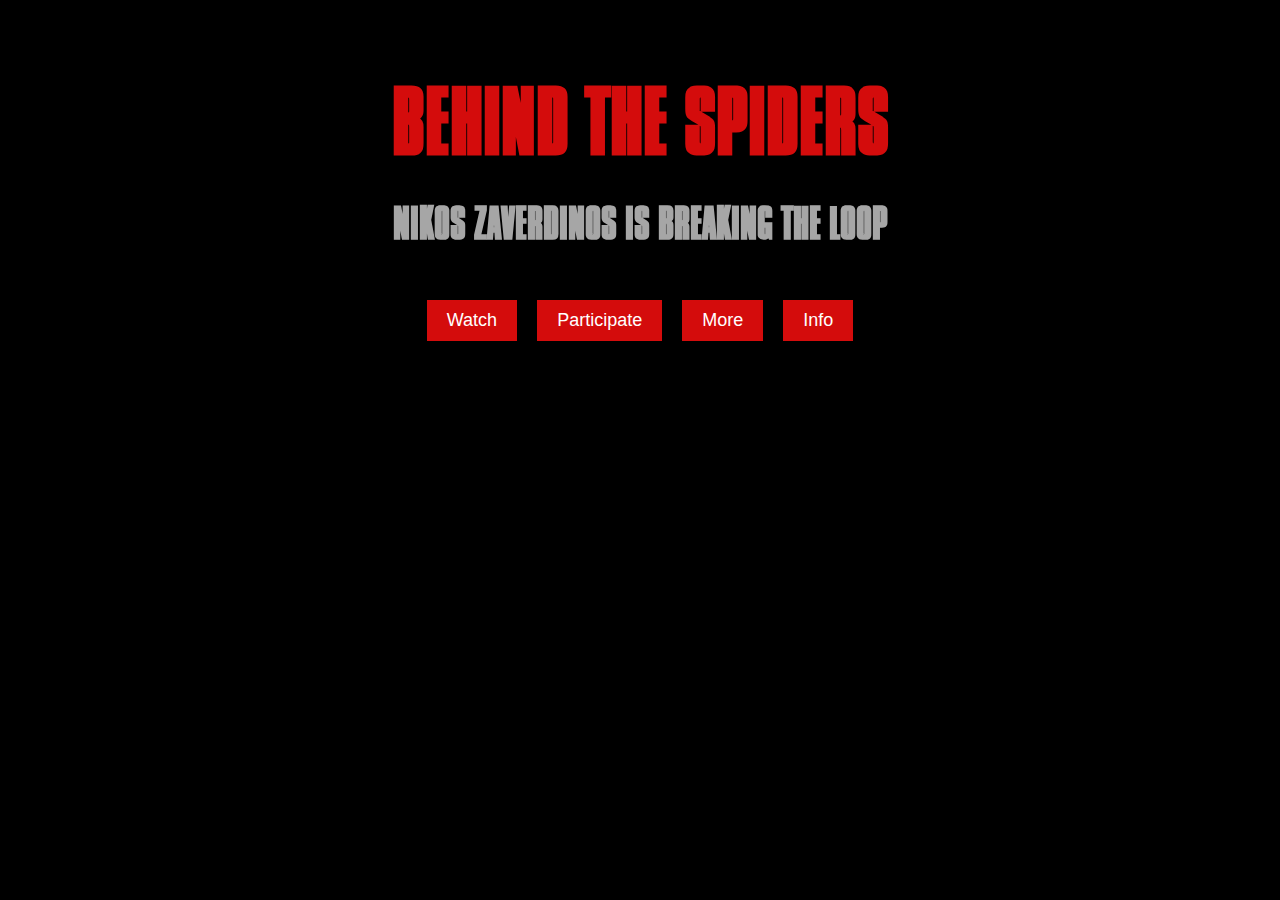
==== site/answers.html @ cd72414f "Add files via upload" ====
<!DOCTYPE html>
<html>
<head>
    <!DOCTYPE html>
    <html>
    <head>
      <link rel="stylesheet" type="text/css" href="./style.css"/>
      <title>Questions</title>
    </head>
    <body>
      <h1><a href='../index.html'>BEHIND THE SPIDERS</a></h1>
      <h2>NIKOS ZAVERDINOS IS BREAKING THE LOOP</h2>
    <div class="buttons">
      <button onclick="window.location.href='./watch.html'">Watch</button>
      <button onclick="window.location.href='./questions.html'">Participate</button>
      <button onclick="window.location.href='./answers.html'">More</button>
      <button onclick="window.location.href='./more-info.html'">Info</button>
    </div>
    </body>
    </html>
  <div class="container">
---- site/style.css ----
@font-face {
  	font-family: "compacta";
  	src: url("./CompactaPlain.woff") format('woff');
    }
    body {
      background-color: black;
      color: white;
      font-family: "compacta", sans-serif;
      text-align: center;
      margin: 0;
      padding: 0;
      /*background-image: url("https://drive.google.com/uc?id=1MRS9ZFz0-fc_N7UtLfQCV1vEyUGY2I1j");
      background-size: cover;*/
    }
    h1 {
      font-size: 100px;
      font-family: "compacta", sans-serif;
      color: #d40c0c;
      margin-bottom: 20px;
    }
    h2 {
      font-size: 49px;
      font-family: "compacta", sans-serif;
      color: #a6a6a6;
      margin-top: 20px;
    }
    a {
	text-decoration: none;
	color: #d40c0c;
    }
    p {
	font-family: "Helvetica", sans-serif;
    }
    .container {
      display: flex;
      flex-direction: column;
      justify-content: center;
      align-items: center;
      margin-top: 50px;
    }
    .video-container {
      width: 50%;
      margin-bottom: 20px;
    }
    .image-container {
      width: 50%;
      margin-bottom: 20px;
    }
    .video-container iframe {
      width: 100%;
      height: 500px;
    }
    .image-container img {
      width: 100%;
      height: auto;
    }
    .buttons {
      display: flex;
      justify-content: center;
      align-items: center;
      margin: 50px;
    }
    .buttons button {
      margin: 0 10px;
      padding: 10px 20px;
      font-size: 18px;
      background-color: #d40c0c;
      color: white;
      border: none;
      cursor: pointer;
    }
    .buttons button:hover {
      background-color: #a60000;
    }
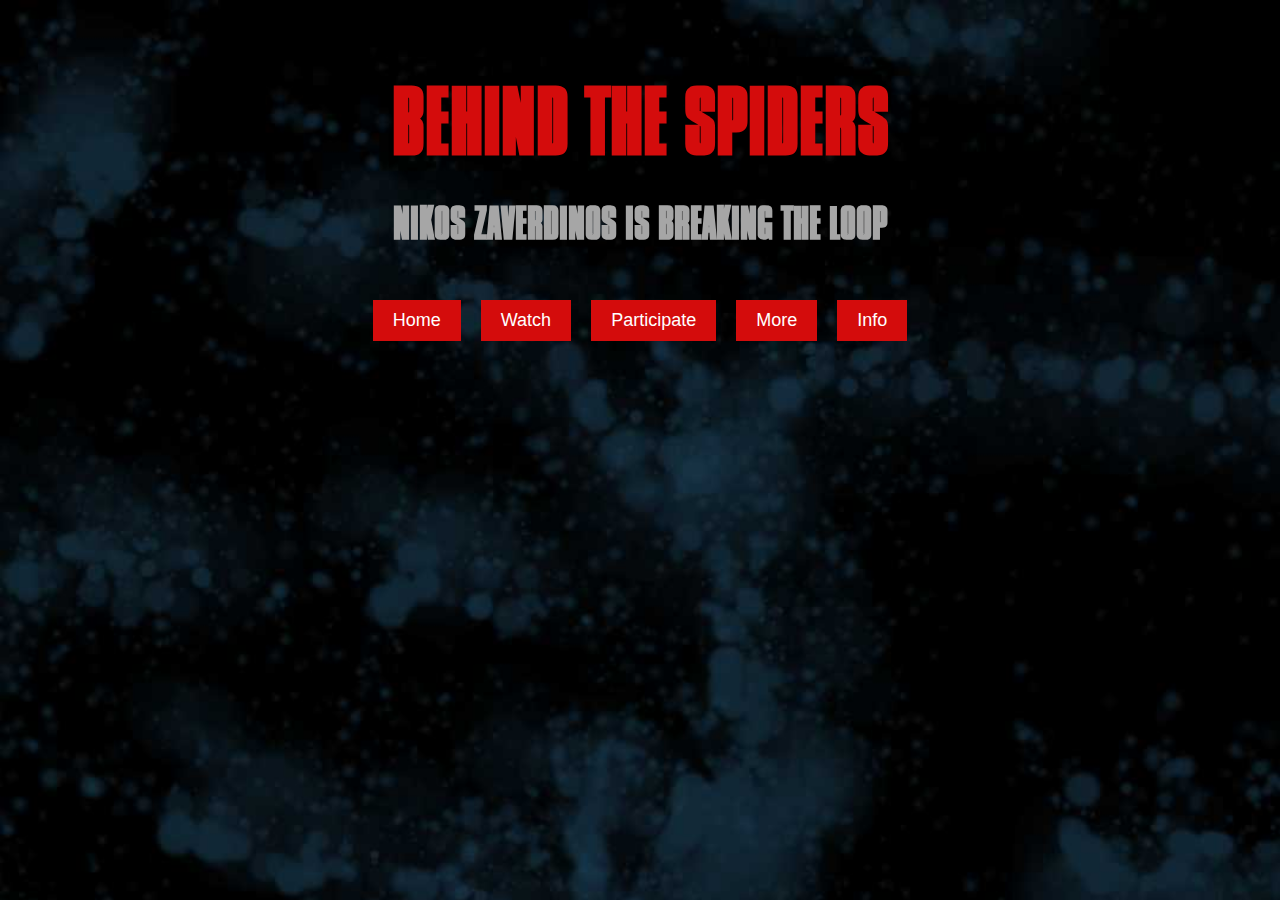
==== commit 37d37b98: "Add files via upload" ====
--- a/site/answers.html
+++ b/site/answers.html
@@ -11,6 +11,7 @@
       <h1><a href='../index.html'>BEHIND THE SPIDERS</a></h1>
       <h2>NIKOS ZAVERDINOS IS BREAKING THE LOOP</h2>
     <div class="buttons">
+      <button onclick="window.location.href='../index.html'">Home</button>
       <button onclick="window.location.href='./watch.html'">Watch</button>
       <button onclick="window.location.href='./questions.html'">Participate</button>
       <button onclick="window.location.href='./answers.html'">More</button>
--- a/site/style.css
+++ b/site/style.css
@@ -9,8 +9,8 @@
       text-align: center;
       margin: 0;
       padding: 0;
-      /*background-image: url("https://drive.google.com/uc?id=1MRS9ZFz0-fc_N7UtLfQCV1vEyUGY2I1j");
-      background-size: cover;*/
+      background-image: url("./bg.jpg");
+      background-size: cover;
     }
     h1 {
       font-size: 100px;
